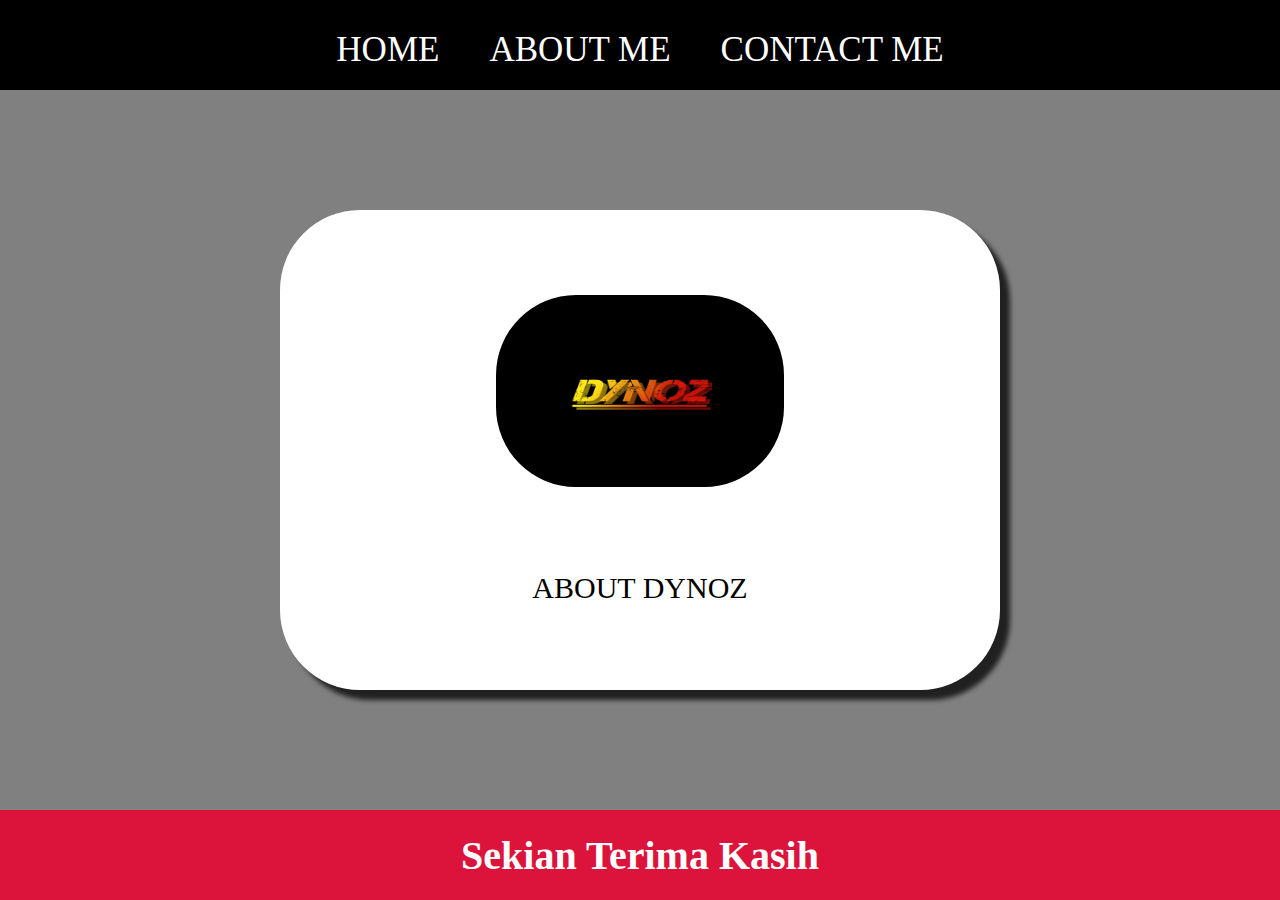
==== about.html @ 17244123 "Add files via upload" ====
<html>
    <head>
        <title>About Dynoz</title>
        <link rel="stylesheet" href="style.css" />
    </head>
    <body>
        <div class="container">
        <!-- NAVIGATION BAR -->
        <div class="container-navbar">
            <ul class="ul-navbar">
                <li class="li-navbar">
                    <a href="index.html"class="a-navbar">HOME</a>
                </li>
                <li class="li-navbar">
                    <a href="about.html" class="a-navbar">ABOUT ME</a>
                </li>
                <li class="li-navbar">
                    <a href="contact.html"class="a-navbar">CONTACT ME</a>
                </li>
            </ul>
        </div>
        <!-- NAVIGATION BAR SELESAI -->

        <!-- CONTENT 1 -->
        <div class="CONTAINER-CONTENT">
            <a href="https://www.tiktok.com/@simple4dynoz?is_from_webapp=1&sender_device=pc"class= "a-content">
                <img src="DYNOZ WALLPAPER.jpg" class="img-content" />
                <p>ABOUT DYNOZ</p>
            </a>
          
        </div>
        <!-- CONTENT 1 SELESAI -->

        <!-- FOTTER -->
        <div class="FOTTER-CONTAINER">
            <h1 class="FOTTER-h1">Sekian Terima Kasih</h1>
        </div>
        <!-- FOTTER SELESAI -->
    </div>
    </body>
</html>
---- style.css ----
*,
html {
    margin: 0;
    padding: 0;
}

.container {}

.container-navbar {
    background-color:  black;
    width: 100%;
    height: 10vh;
}

.ul-navbar {
    display: flex;
    height: 100px;
    justify-content: center;
    align-items: center;
}

.li-navbar {
    list-style-type: none;
    padding: 20px;
    margin: 5px;
    color: aliceblue;
    font-size: 35px;
}

.li-navbar:hover {
    background-color: crimson;
    transition: .5s ease-in-out;
    transition-delay: .3s;
    border-radius: 8px;

}

.a-navbar {
    color: white;
    text-decoration: none;
}

.container-content {
    background-color: grey;
    height: 80vh;
    display: flex;
    justify-content: center;
    align-items: center;
}

.a-content {
    color:black;
    background-color: white;
    text-decoration: none;
    font-size: 30px;
    width: 720px;
    height: 480px; 
    flex-direction: column;
    display: flex;
    justify-content: space-evenly;
    align-items: center;
    border-radius: 80px;
    box-shadow: 10px 10px 5px 0px rgba(0,0,0,0.75);
-webkit-box-shadow: 10px 10px 5px 0px rgba(0,0,0,0.75);
-moz-box-shadow: 10px 10px 5px 0px rgba(0,0,0,0.75);
}

.img-content {
    width: 40%;
    height: 40%;
    border-radius: 80px;

}

.fotter-container {
    background-color: crimson;
    height: 10vh;
    display: flex;
    justify-content: center;
    align-items: center;
}

.fotter-h1 {
    font-size: 40px;
    color: white;

}
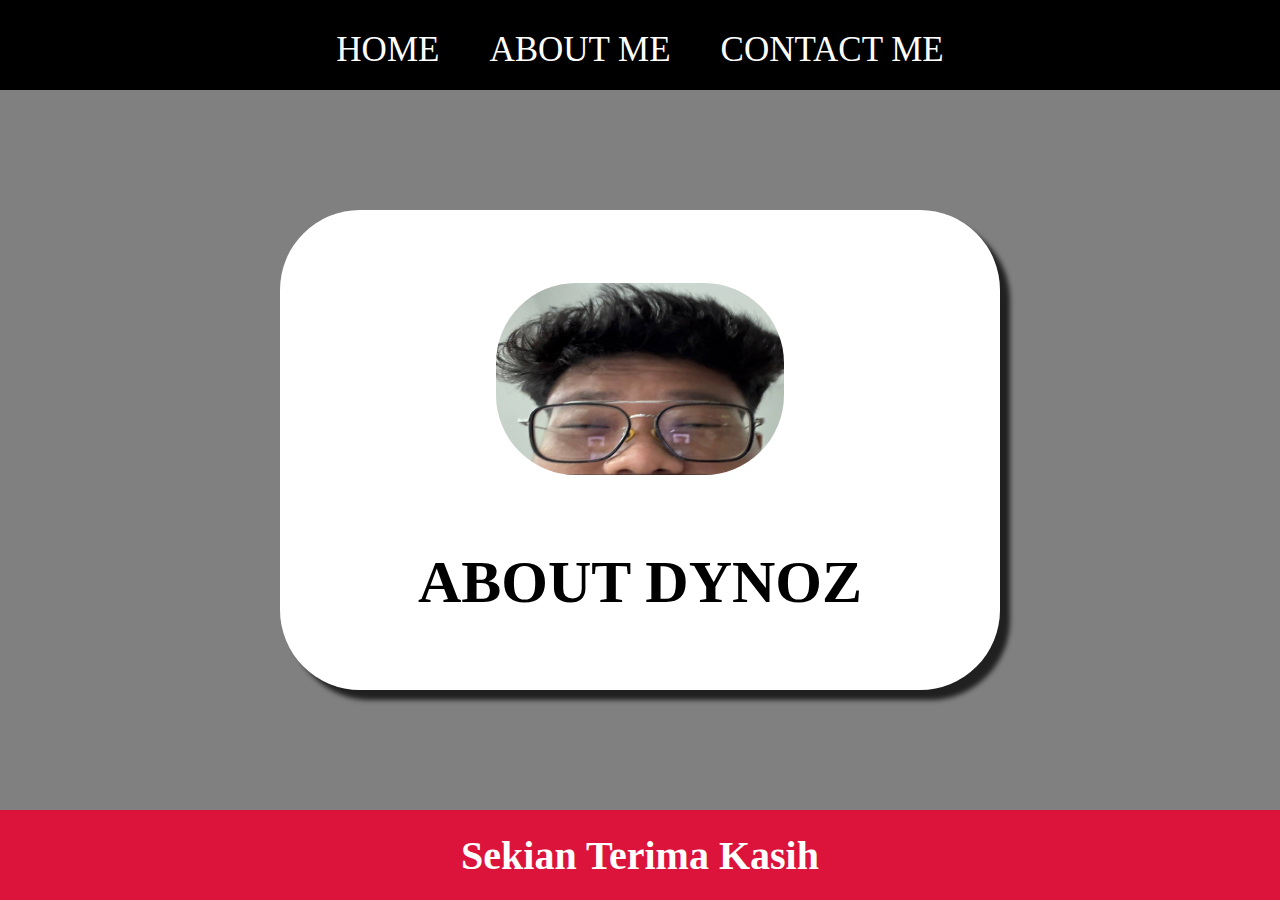
==== commit ddc33a75: "Update about.html" ====
--- a/about.html
+++ b/about.html
@@ -23,9 +23,9 @@
 
         <!-- CONTENT 1 -->
         <div class="CONTAINER-CONTENT">
-            <a href="https://www.tiktok.com/@simple4dynoz?is_from_webapp=1&sender_device=pc"class= "a-content">
+            <a href="https://www.tiktok.com/@_userimanss_?is_from_webapp=1&sender_device=pc"class= "a-content">
                 <img src="DYNOZ WALLPAPER.jpg" class="img-content" />
-                <p>ABOUT DYNOZ</p>
+                <h1>ABOUT DYNOZ</h1>
             </a>
           
         </div>
@@ -38,4 +38,4 @@
         <!-- FOTTER SELESAI -->
     </div>
     </body>
-</html>+</html>
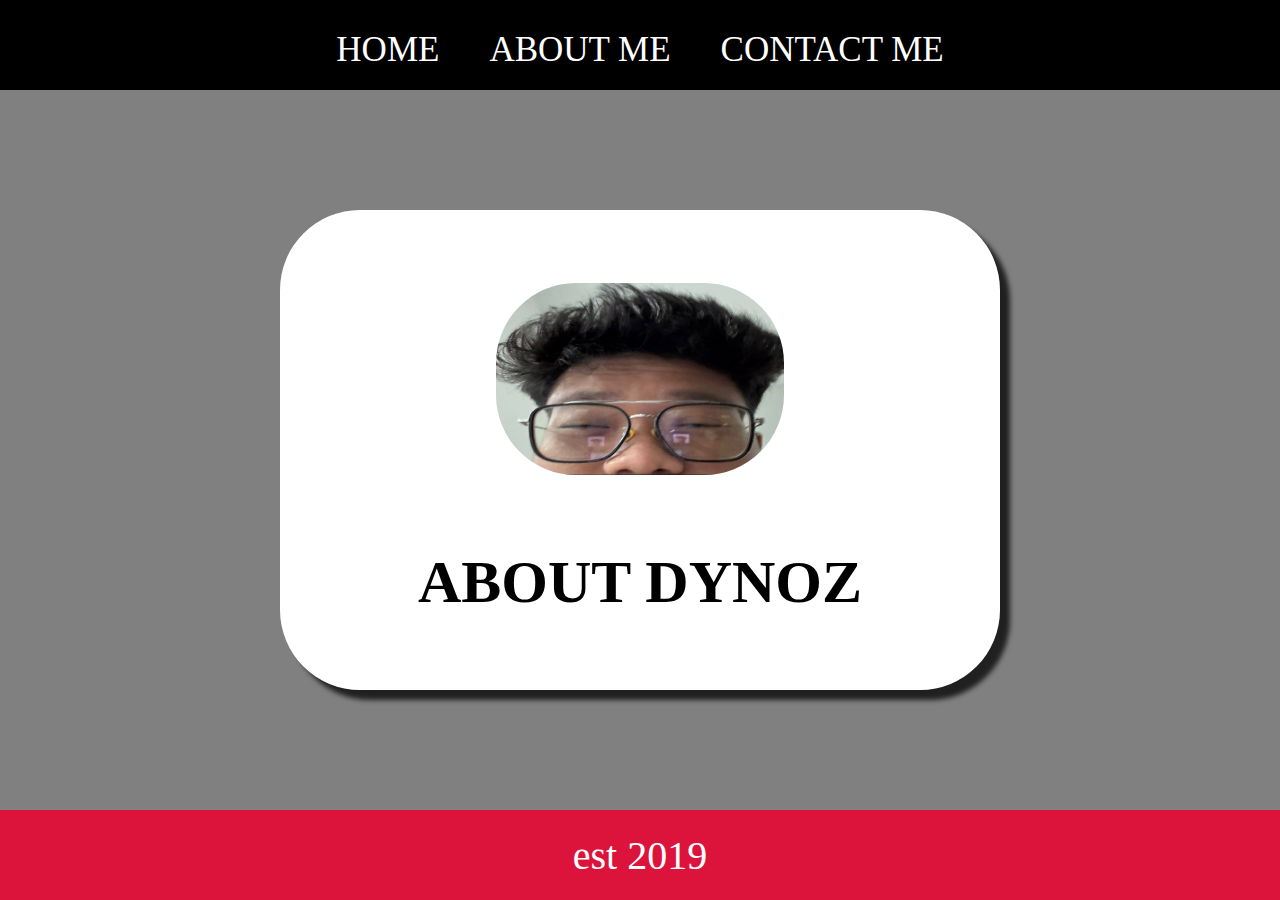
==== commit 645e3a9d: "Update about.html" ====
--- a/about.html
+++ b/about.html
@@ -33,7 +33,7 @@
 
         <!-- FOTTER -->
         <div class="FOTTER-CONTAINER">
-            <h1 class="FOTTER-h1">Sekian Terima Kasih</h1>
+            <p class="FOTTER-h1">est 2019</p>
         </div>
         <!-- FOTTER SELESAI -->
     </div>
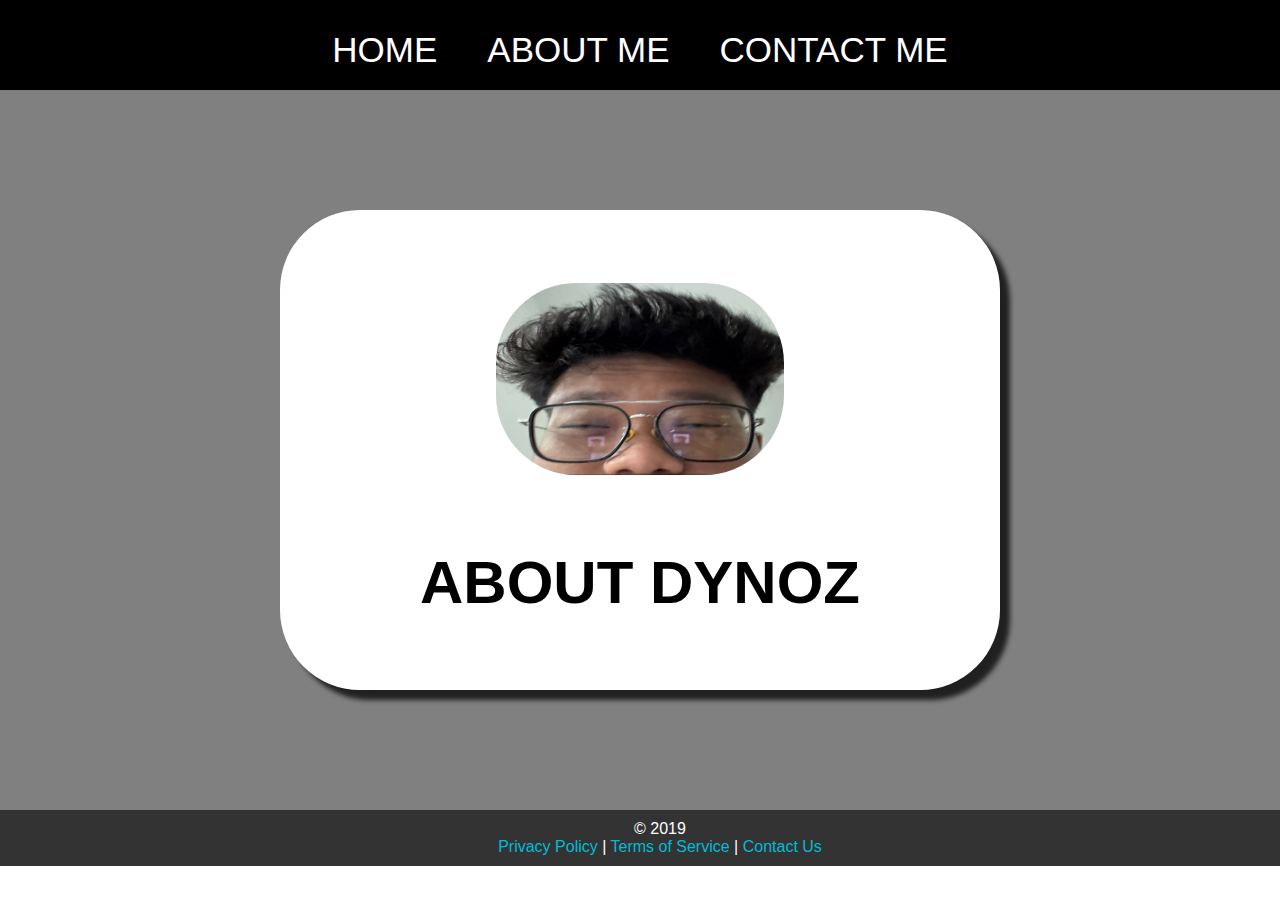
==== commit 0a16bf62: "Update about.html" ====
--- a/about.html
+++ b/about.html
@@ -32,9 +32,44 @@
         <!-- CONTENT 1 SELESAI -->
 
         <!-- FOTTER -->
-        <div class="FOTTER-CONTAINER">
-            <p class="FOTTER-h1">est 2019</p>
-        </div>
+<head>
+    <meta charset="UTF-8">
+    <meta name="viewport" content="width=device-width, initial-scale=1.0">
+    <title>Simple Footer</title>
+    <style>
+        body {
+            font-family: Arial, sans-serif;
+            margin: 0;
+            padding: 0;
+        }
+        .footer {
+            background-color: #333;
+            color: #fff;
+            text-align: center;
+            padding: 10px 20px;
+            position: relative;
+            bottom: 0;
+            width: 100%;
+        }
+        .footer a {
+            color: #00bcd4;
+            text-decoration: none;
+        }
+        .footer a:hover {
+            text-decoration: underline;
+        }
+    </style>
+</head>
+<body>
+    <div class="footer">
+        <p>&copy; 2019 </p>
+        <p>
+            <a href="#privacy">Privacy Policy</a> | 
+            <a href="#terms">Terms of Service</a> | 
+            <a href="#contact">Contact Us</a>
+        </p>
+    </div>
+</body>
         <!-- FOTTER SELESAI -->
     </div>
     </body>
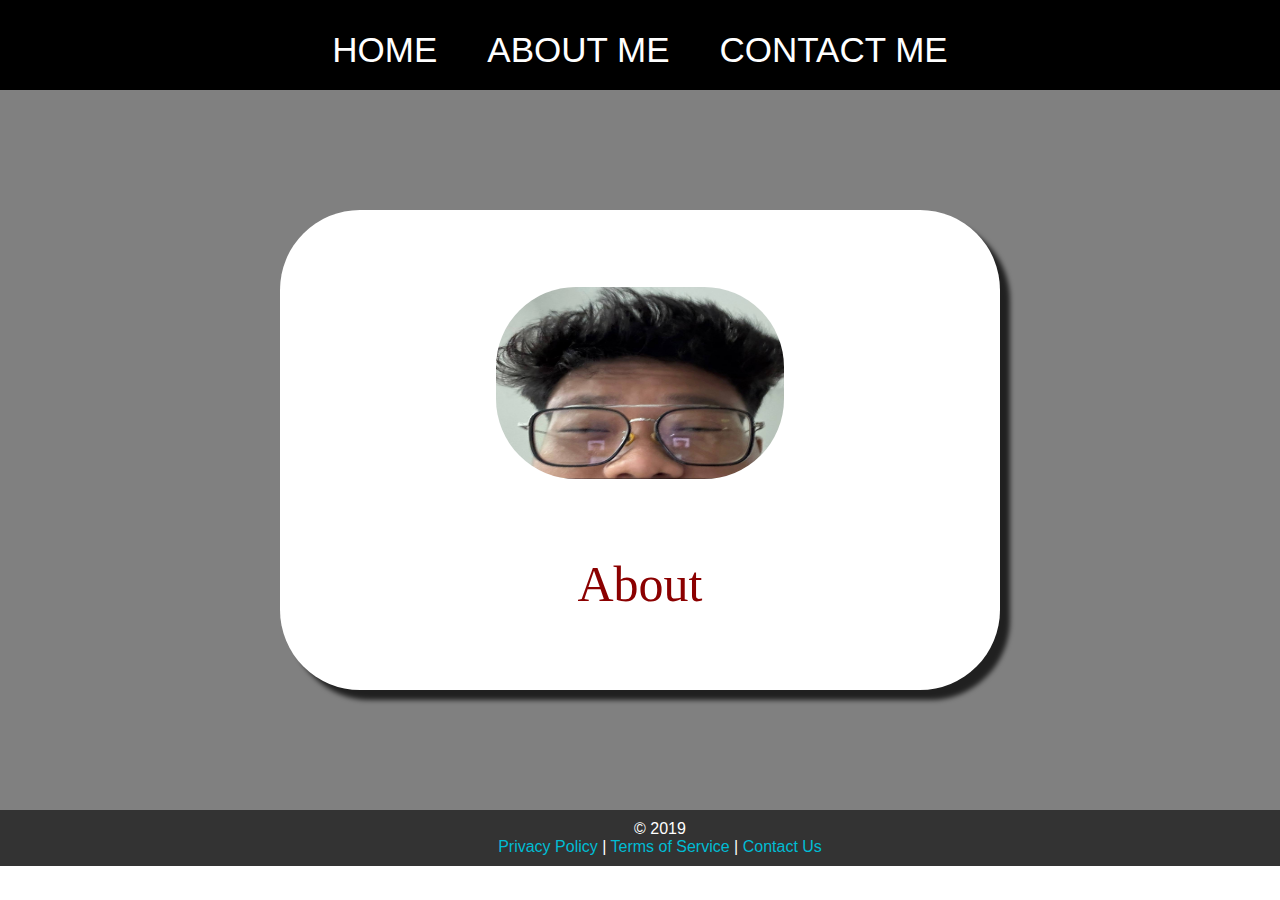
==== commit a5a620de: "Update about.html" ====
--- a/about.html
+++ b/about.html
@@ -25,7 +25,7 @@
         <div class="CONTAINER-CONTENT">
             <a href="https://www.tiktok.com/@_userimanss_?is_from_webapp=1&sender_device=pc"class= "a-content">
                 <img src="DYNOZ WALLPAPER.jpg" class="img-content" />
-                <h1>ABOUT DYNOZ</h1>
+                <p style="font-family: 'Dancing Script', cursive; font-size: 50px; color: #8B0000; text-align: center;">About  </p>
             </a>
           
         </div>
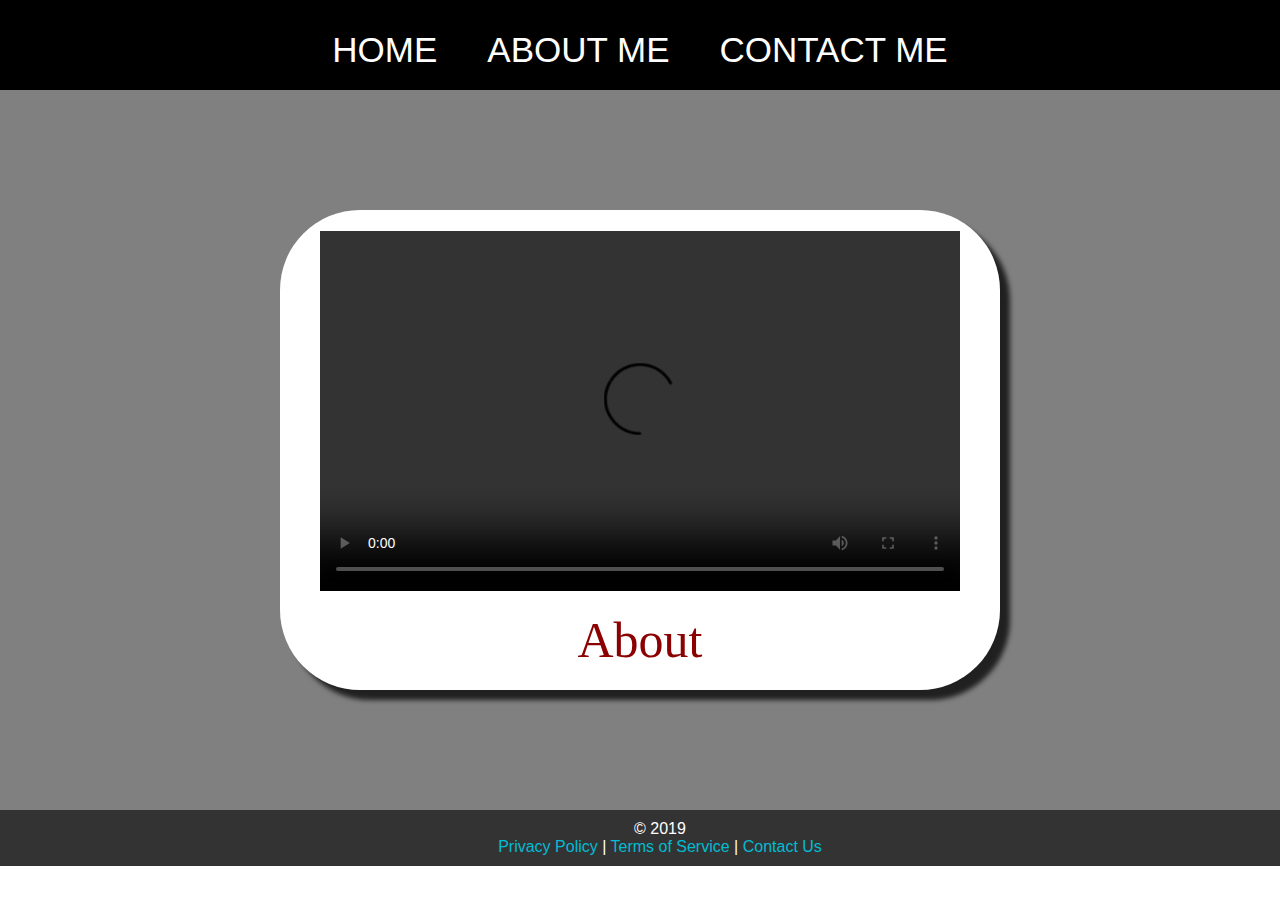
==== commit bc65241f: "Update about.html" ====
--- a/about.html
+++ b/about.html
@@ -24,7 +24,8 @@
         <!-- CONTENT 1 -->
         <div class="CONTAINER-CONTENT">
             <a href="https://www.tiktok.com/@_userimanss_?is_from_webapp=1&sender_device=pc"class= "a-content">
-                <img src="DYNOZ WALLPAPER.jpg" class="img-content" />
+                    <video width="640" height="360" controls>
+        <source src="video.MOV" type="video/MOV"> </video>
                 <p style="font-family: 'Dancing Script', cursive; font-size: 50px; color: #8B0000; text-align: center;">About  </p>
             </a>
           
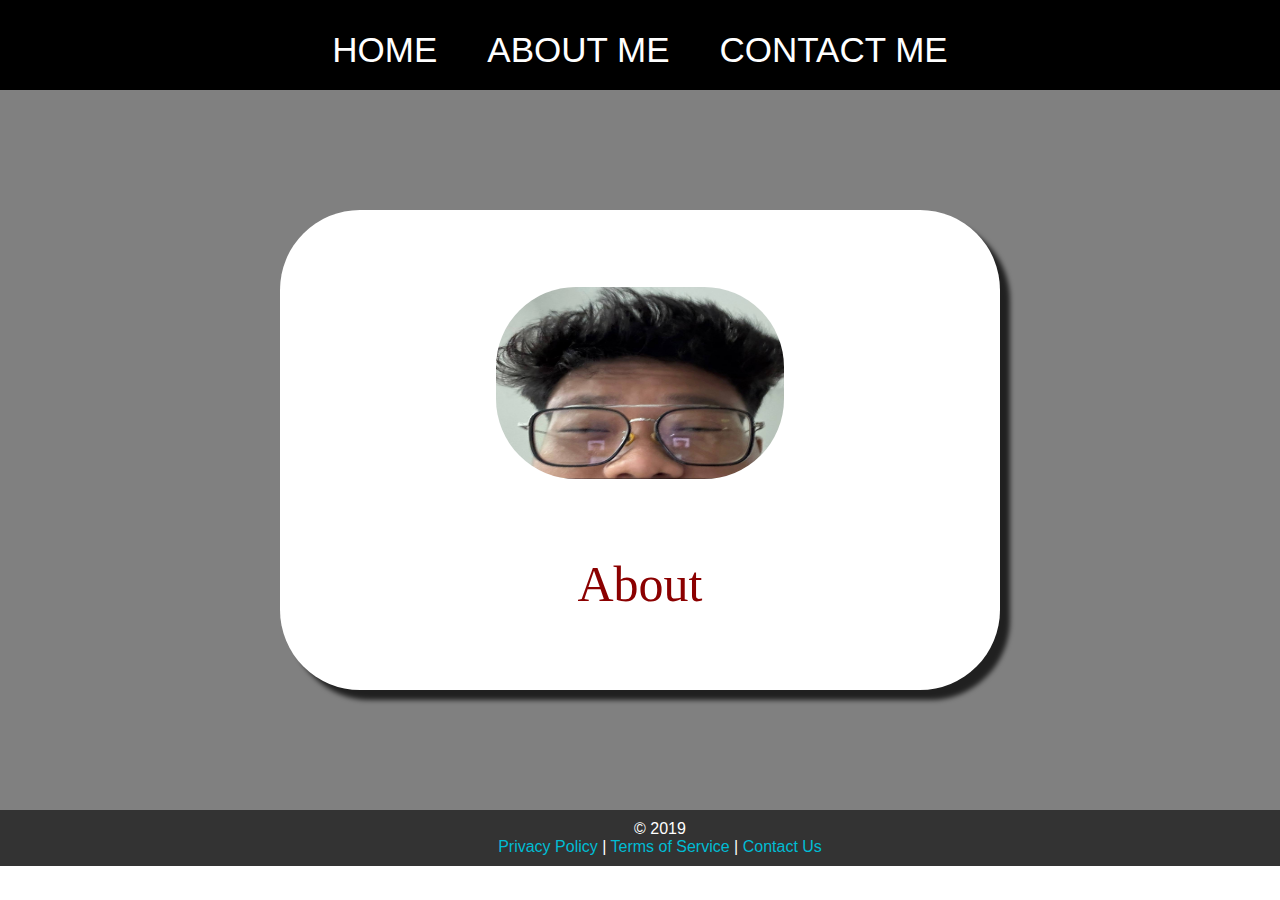
==== commit 44ac68a6: "Update about.html" ====
--- a/about.html
+++ b/about.html
@@ -24,8 +24,7 @@
         <!-- CONTENT 1 -->
         <div class="CONTAINER-CONTENT">
             <a href="https://www.tiktok.com/@_userimanss_?is_from_webapp=1&sender_device=pc"class= "a-content">
-                    <video width="640" height="360" controls>
-        <source src="video.MOV" type="video/MOV"> </video>
+                <img src="DYNOZ WALLPAPER.jpg" class="img-content" />
                 <p style="font-family: 'Dancing Script', cursive; font-size: 50px; color: #8B0000; text-align: center;">About  </p>
             </a>
           
